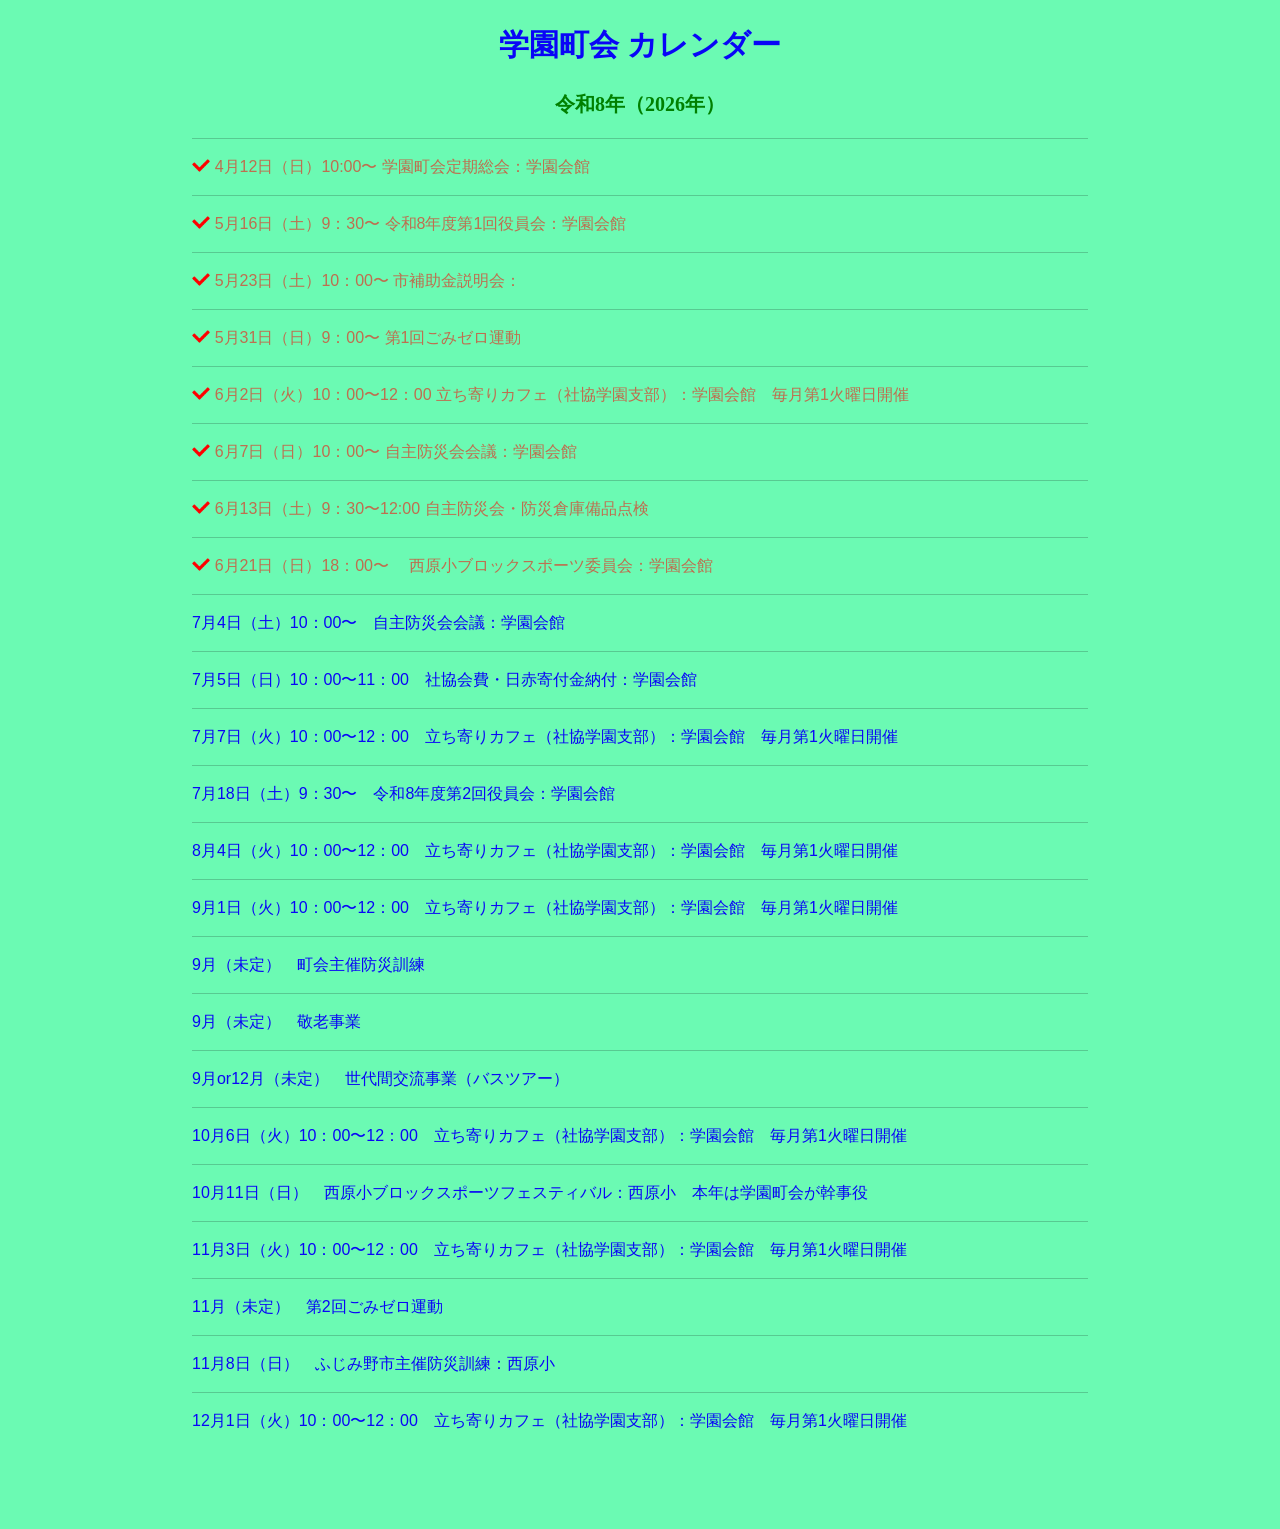
==== index.html @ 1c205cc9 "jsonに移行完了" ====
<!DOCTYPE html>
<html lang="ja">
<head>
    <meta charset="UTF-8">
    <meta name="viewport" content="width=device-width, initial-scale=1.0">
    <title>学園町会&nbsp;カレンダー</title>
    <link href="style.css" rel="stylesheet" />
</head>
<body>
    <h2><span class="plan">学園町会&nbsp;カレンダー</span></h2>
    <h3><span style="color:green;">令和8年（2026年）</span></h3>
    <div id="event-list">
    </div>    
    <p>&emsp;</p>
    <p>&emsp;</p>
    <script src="https://code.jquery.com/jquery-3.6.0.min.js"></script>
    <script>
        // HTMLがすべて読み込まれて、準備が整ったら実行する
        $(function() {
            
            // データの流し込み先（箱）をjQueryで取得して変数に入れておく
            const $container = $('#event-list');
            
            // 最初に箱の中身を念のため空っぽにする
            $container.empty();

            // 同じフォルダにある 'events.json' を読み込む（非同期通信）
            $.getJSON('events.json', function(data) {
                
                // 読み込みが成功した場合、データの数だけ1件ずつループ処理
                $.each(data, function(index, event) {
                    
                    // まず、行事の上に区切り線（<hr>）を追加
                    $container.append('<hr>');

                    // 終了した行事（isPast が true）かどうかの条件分岐
                    if (event.isPast) {
                        // 過去の行事：class="past" をつけ、チェックマーク画像を入れる
                        $container.append(
                            '<p class="past"><img src="images/checkmark.svg"> ' + 
                            event.date + ' ' + event.title + '&emsp;' + event.remarks + '</p>'
                        );
                    } else {
                        // 今後の行事：class="plan" をつけ、空白（&emsp;）を挟む
                        $container.append(
                            '<p class="plan">' + event.date + '&emsp;' + event.title  + '&emsp;' + event.remarks + '</p>'
                        );
                    }
                });

            }).fail(function() {
                // 万が一、JSONファイルの読み込みに失敗した場合のエラー表示
                $container.html('<p style="color: red;">行事予定の読み込みに失敗しました。ファイル名やCORS制限を確認してください。</p>');
            });

        });
    </script>
</body>
</html>
---- style.css ----
/* CSSのリセット */

body {
  margin: 0;
}

/* デフォルト（スマホ）: 画面いっぱいに表示して左右に少しだけ余白をとる */
body {
  width: 100%;
  padding: 0 15px; 
  margin: 0;
}

/* 画面幅が 800px 以上になったら、MDNのような中央寄せにする */
@media (min-width: 800px) {
  body {
    width: 70%;
    margin: 0 auto;
    padding: 0; /* スマホ用の余白をリセット */
  }
}

/* box-sizing：パディングやボーダーの幅が、要素の全体の横幅（width）に含まれるように設定します。これを行うだけで、スマホ画面での「横スクロール（意図しないはみ出し）」の発生を劇的に減らせます。 */ 

*, *::before, *::after {
  box-sizing: border-box;
}

html {
  font-size: 10px;
  background-color: rgba(5, 247, 126, 0.589);
}

h1 {
  font-size: 4rem;
  text-align: center;
  text-shadow: 2px 2px 10px black;
}

h2 {
  font-size: 3rem;
  text-align: center;
}

h3 {
  font-size: 2rem;
  text-align: center;
}

p,
li {
  font-size: 1.6rem;
  line-height: 1.5;
}

h1,
h2,
h3 {
  font-family: "Yu Mincho", cursive;
  color: #2a2a2a;
}

p,
li {
  font-family: "Yu Gothic Medium", sans-serif;
  color: #2a2a2a;
}

.past{
    color: #ff02028f;
}

.plan{
    color: #0905f7;
}

hr {
  border: none;          /* ブラウザの初期線を消す */
  height: 1px;           /* 線の太さ */
  background-color: #02020231; /* 線の色 */
  margin: 15px 0;        /* 上下の余白 */
}
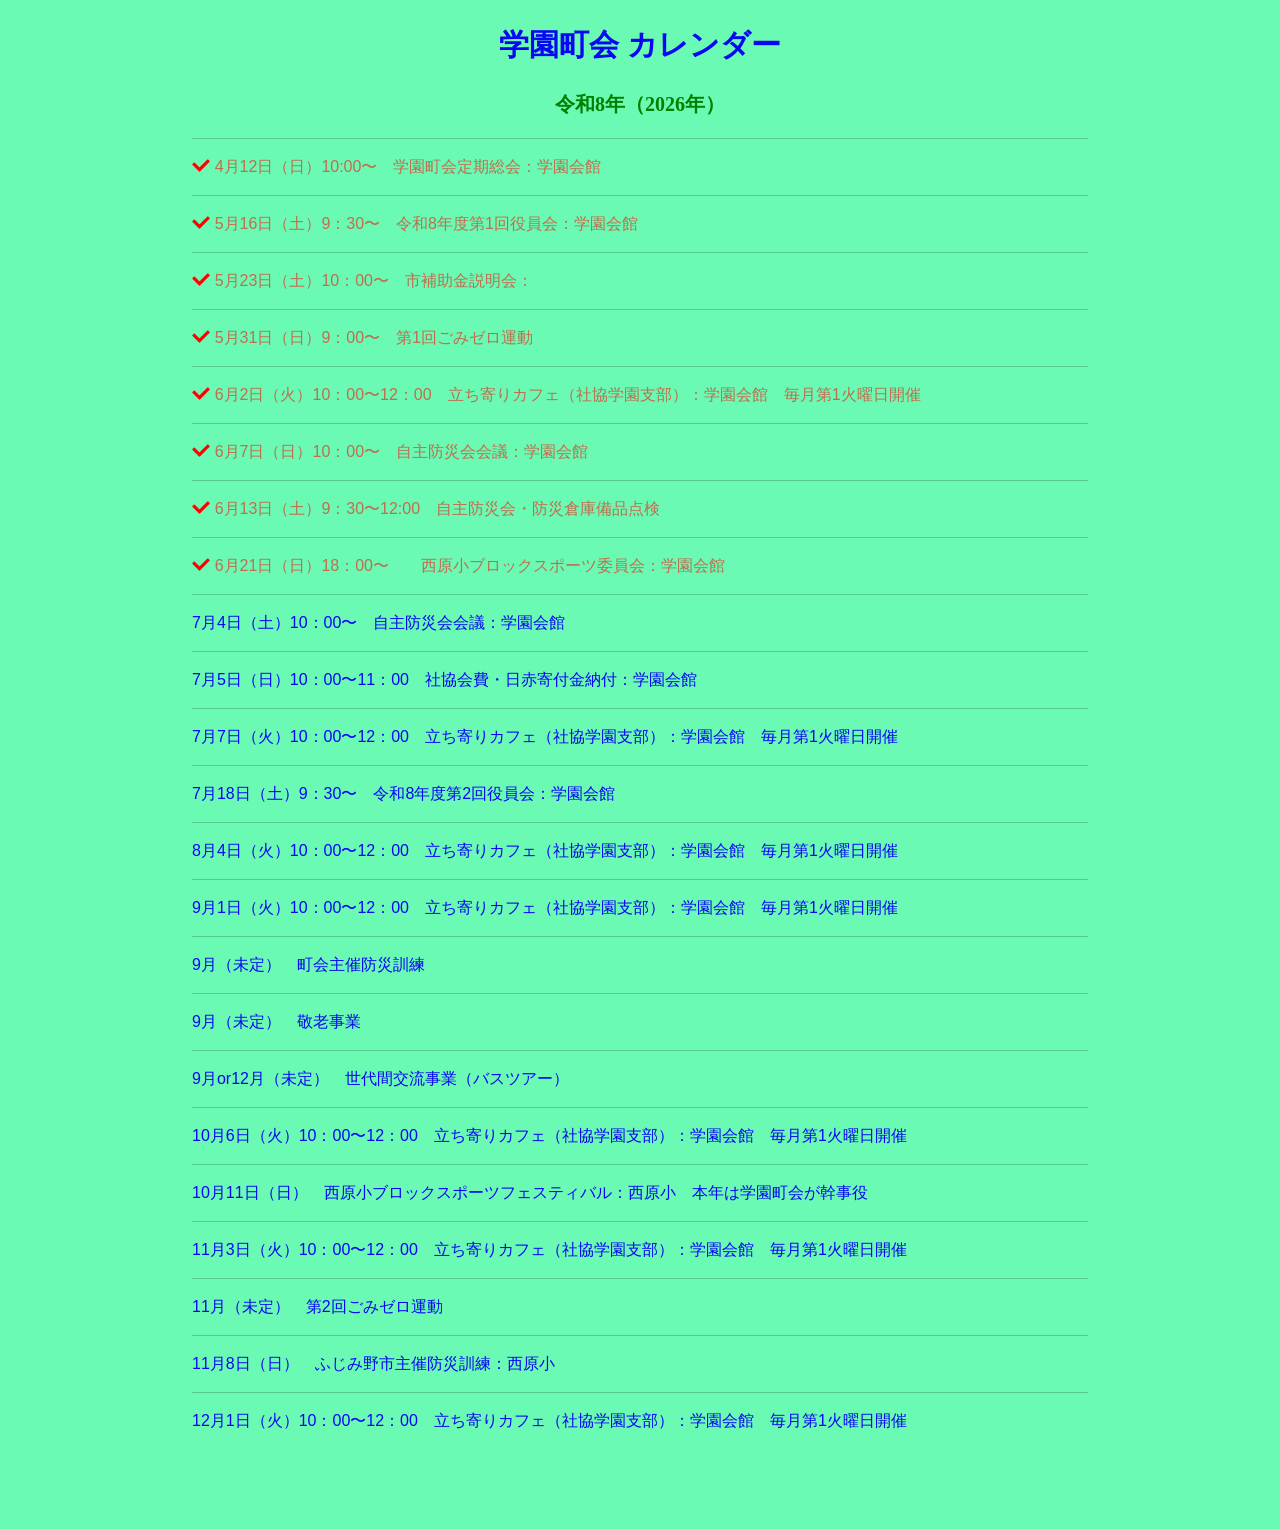
==== commit 5b9efac3: "改善" ====
--- a/index.html
+++ b/index.html
@@ -38,7 +38,7 @@
                         // 過去の行事：class="past" をつけ、チェックマーク画像を入れる
                         $container.append(
                             '<p class="past"><img src="images/checkmark.svg"> ' + 
-                            event.date + ' ' + event.title + '&emsp;' + event.remarks + '</p>'
+                            event.date + '&emsp;' + event.title + '&emsp;' + event.remarks + '</p>'
                         );
                     } else {
                         // 今後の行事：class="plan" をつけ、空白（&emsp;）を挟む
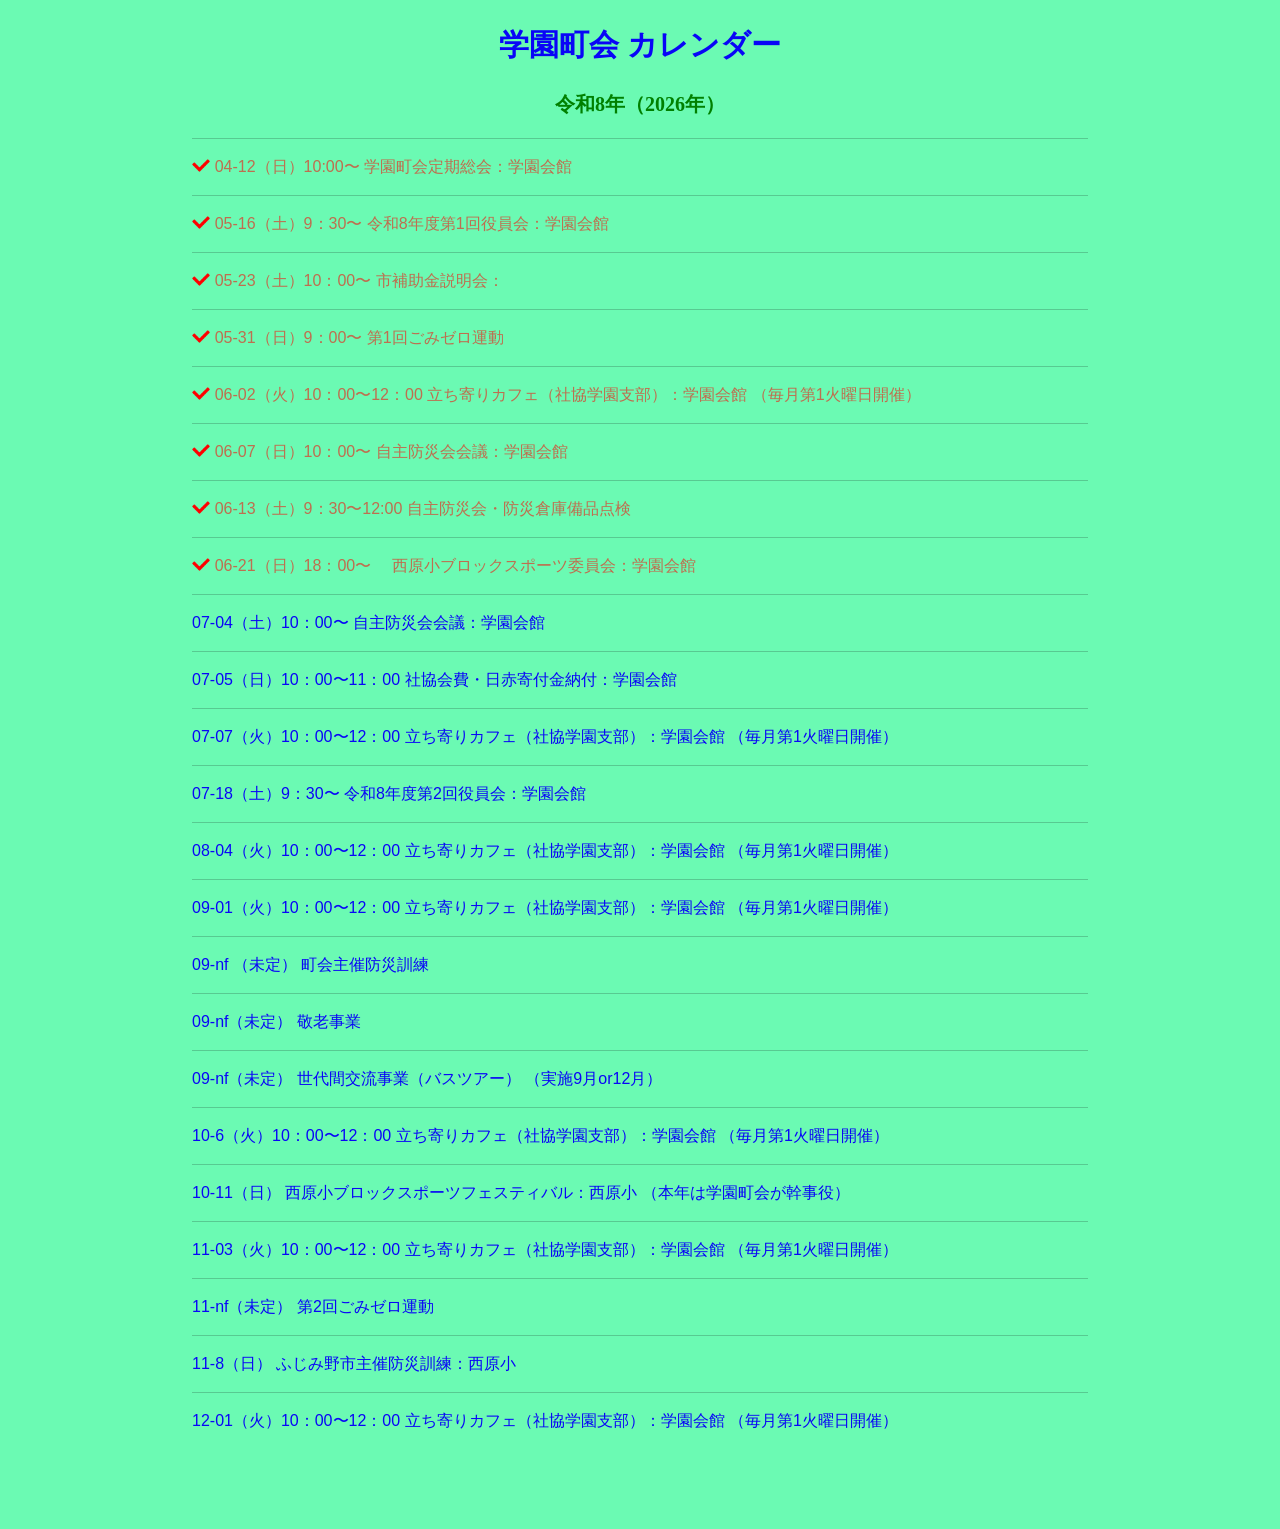
==== commit 929172d9: "index.html，XSS対策変更" ====
--- a/index.html
+++ b/index.html
@@ -33,24 +33,42 @@
                     // まず、行事の上に区切り線（<hr>）を追加
                     $container.append('<hr>');
 
-                    // 終了した行事（isPast が true）かどうかの条件分岐
+                    // 💡 安全対策＆undefined対策のデータ準備
+                    const dateText    = event.date || '';
+                    const titleText   = event.title || '';
+                    // 備考がある場合のみ「（備考）」の形にする（無ければ空文字）
+                    const remarksText = event.remarks ? '（' + event.remarks + '）' : '';
+
+                    // 1. 新しい段落（<p>）の部品を安全に作成する
+                    const $p = $('<p>');
+
+                    // 2. 終了した行事（isPast が true）かどうかの条件分岐
                     if (event.isPast) {
                         // 過去の行事：class="past" をつけ、チェックマーク画像を入れる
-                        $container.append(
-                            '<p class="past"><img src="images/checkmark.svg"> ' + 
-                            event.date + '&emsp;' + event.title + '&emsp;' + event.remarks + '</p>'
-                        );
+                        $p.addClass('past');
+                        
+                        // 画像タグを追加
+                        $p.append('<img src="images/checkmark.svg"> ');
+                        
+                        // 💡 文字列の部分は .text() を使わず、安全な専用のテキストノードとして追加する
+                        // （こうすることで、文字の中の <p> や <script> が完全にただの文字になります）
+                        $p.append(document.createTextNode(dateText + ' ' + titleText + ' ' + remarksText));
                     } else {
-                        // 今後の行事：class="plan" をつけ、空白（&emsp;）を挟む
-                        $container.append(
-                            '<p class="plan">' + event.date + '&emsp;' + event.title  + '&emsp;' + event.remarks + '</p>'
-                        );
+                        // 今後の行事：class="plan" をつける
+                        $p.addClass('plan');
+                        
+                        // 💡 文字列の部分を安全に追加
+                        $p.append(document.createTextNode(dateText + ' ' + titleText + ' ' + remarksText));
                     }
+
+                    // 3. 組み立てた安全な部品を、画面の箱に追加する
+                    $container.append($p);
                 });
 
             }).fail(function() {
                 // 万が一、JSONファイルの読み込みに失敗した場合のエラー表示
-                $container.html('<p style="color: red;">行事予定の読み込みに失敗しました。ファイル名やCORS制限を確認してください。</p>');
+                // （ここは固定の文字なので .html() のままで安全です）
+                $container.html('<p style="color: red;">行事予定の読み込みに失敗しました。</p>');
             });
 
         });
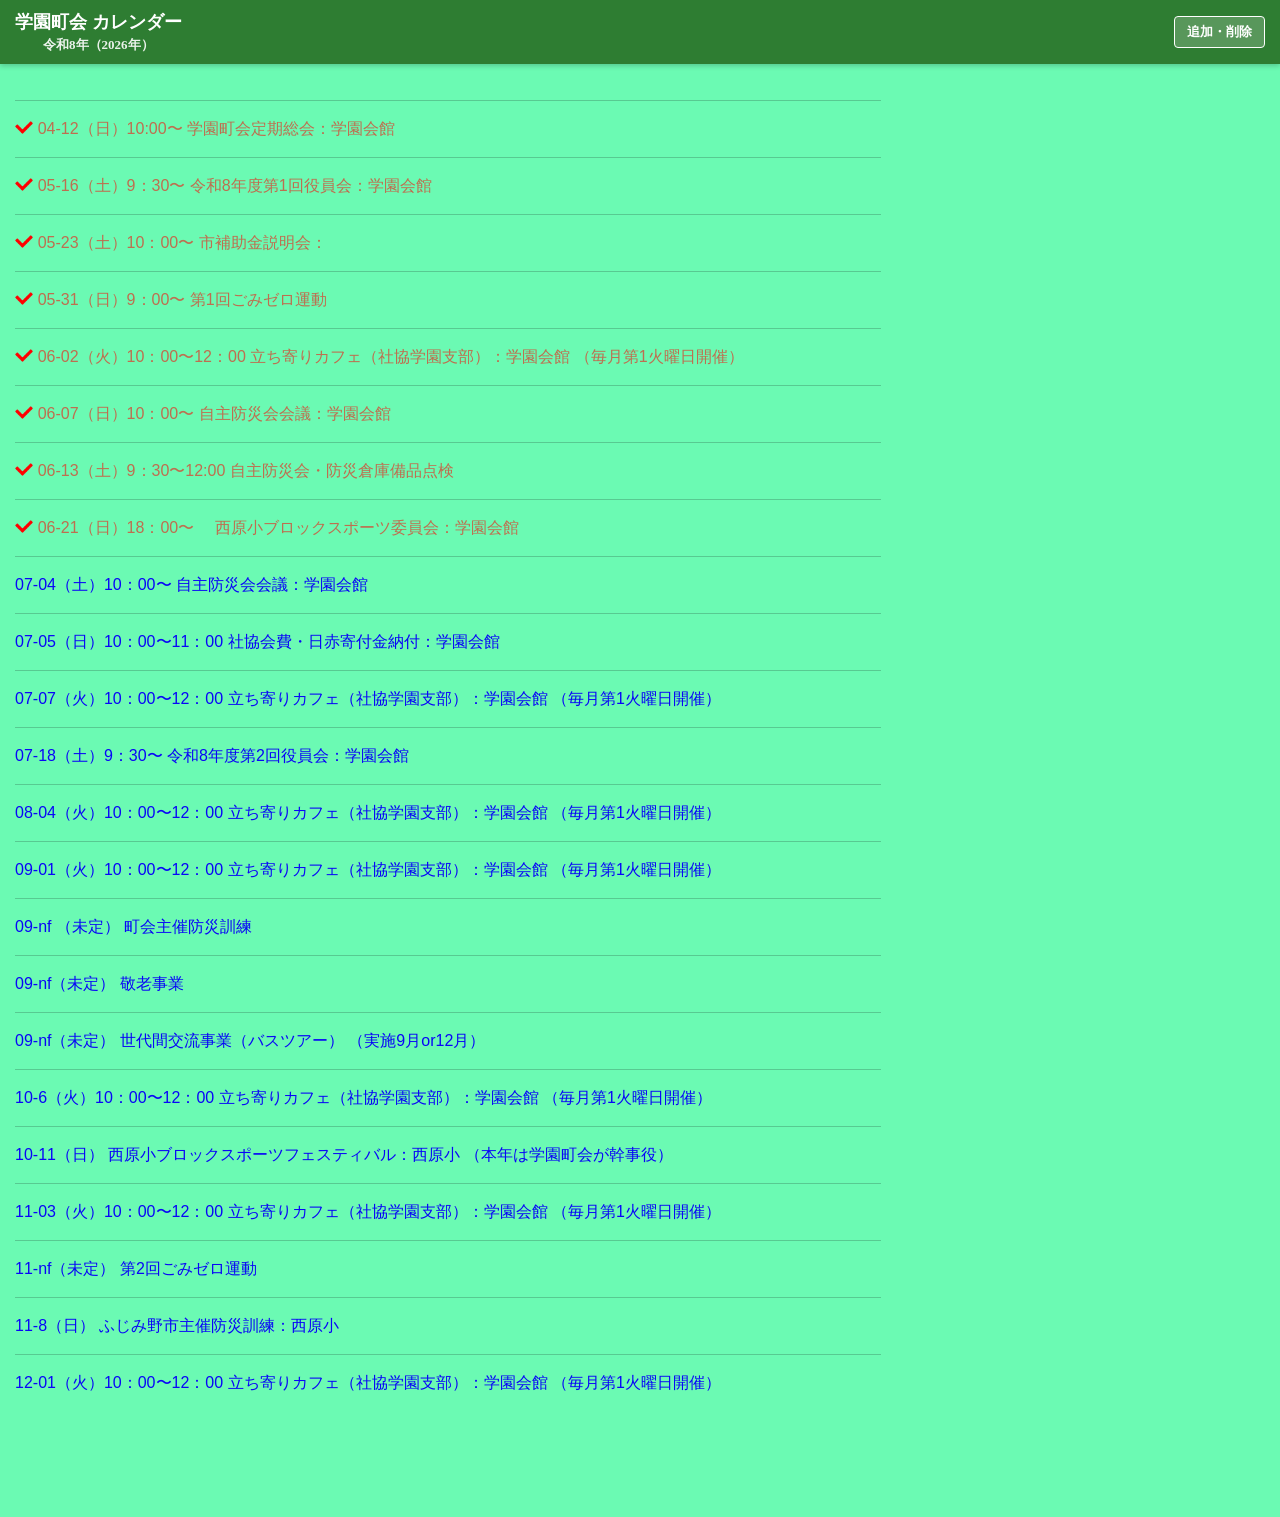
==== commit c6ed4507: "index.html⇛admi.htmlリンク" ====
--- a/index.html
+++ b/index.html
@@ -4,73 +4,144 @@
     <meta charset="UTF-8">
     <meta name="viewport" content="width=device-width, initial-scale=1.0">
     <title>学園町会&nbsp;カレンダー</title>
+    <link rel="manifest" href="manifest.json">
+    <meta name="theme-color" content="#2e7d32">
+    <meta name="apple-mobile-web-app-capable" content="yes">
     <link href="style.css" rel="stylesheet" />
+    <style>
+        /* 💡 上部固定ヘッダーのスタイル */
+        header {
+            position: fixed;
+            top: 0;
+            left: 0;
+            width: 100%;
+            background-color: #2e7d32; /* 🟢 ヘッダーの背景色（お好みの色に変えられます） */
+            /* color: white; */
+            padding: 10px 15px;
+            box-sizing: border-box;
+            z-index: 1000; /* 最前面に表示 */
+            box-shadow: 0 2px 5px rgba(0,0,0,0.2);
+            display: flex;
+            justify-content: space-between;
+            align-items: center;
+        }
+        
+        .header-title h2 {
+            margin: 0;
+            font-size: 18px;
+            color: white;
+        }
+        
+        .header-title h3 {
+            margin: 2px 0 0 0;
+            font-size: 13px;
+            color: white;
+            opacity: 0.9;
+        }
+
+        /* 💡 管理画面へのリンクボタンのスタイル */
+        .admin-link-btn {
+            background-color: rgba(255, 255, 255, 0.2);
+            color: white;
+            border: 1px solid white;
+            padding: 6px 12px;
+            border-radius: 4px;
+            font-size: 13px;
+            font-weight: bold;
+            cursor: pointer;
+            text-decoration: none;
+        }
+        .admin-link-btn:active {
+            background-color: rgba(255, 255, 255, 0.4);
+        }
+
+        /* 💡 メインコンテンツ領域（ヘッダーに被らないように上部余白を空ける） */
+        body {
+            margin: 0;
+            padding-top: 75px; /* ヘッダーの高さ分だけ下にずらす */
+            font-family: sans-serif;
+        }
+        
+        #event-list {
+            padding: 10px 15px;
+        }
+    </style>
 </head>
 <body>
-    <h2><span class="plan">学園町会&nbsp;カレンダー</span></h2>
-    <h3><span style="color:green;">令和8年（2026年）</span></h3>
+
+    <header>
+        <div class="header-title">
+            <h2>学園町会 カレンダー</h2>
+            <h3>令和8年（2026年）</h3>
+        </div>
+        <button id="admin-btn" class="admin-link-btn">追加・削除</button>
+    </header>
+
     <div id="event-list">
     </div>    
     <p>&emsp;</p>
     <p>&emsp;</p>
+
     <script src="https://code.jquery.com/jquery-3.6.0.min.js"></script>
     <script>
-        // HTMLがすべて読み込まれて、準備が整ったら実行する
         $(function() {
             
-            // データの流し込み先（箱）をjQueryで取得して変数に入れておく
+            // 💡 4桁のPINコード（パスワード）の設定
+            // ※「1234」の部分を、お好きな4桁の数字に書き換えてください。
+            const ADMIN_PIN = "1234"; 
+
+            // 💡 管理者用ボタンが押された時の処理
+            $('#admin-btn').on('click', function() {
+                const userInput = prompt("パスワード（4桁の数字）を入力してください：");
+                
+                if (userInput === null) {
+                    return; // キャンセルされた場合は何もしない
+                }
+                
+                if (userInput === ADMIN_PIN) {
+                    // PINが一致したら管理画面へ移動
+                    window.location.href = 'admin.html';
+                } else {
+                    alert("パスワードが違います。");
+                }
+            });
+
             const $container = $('#event-list');
-            
-            // 最初に箱の中身を念のため空っぽにする
             $container.empty();
 
-            // 同じフォルダにある 'events.json' を読み込む（非同期通信）
+            // 同じフォルダにある 'events.json' を読み込む
             $.getJSON('events.json', function(data) {
-                
-                // 読み込みが成功した場合、データの数だけ1件ずつループ処理
                 $.each(data, function(index, event) {
-                    
-                    // まず、行事の上に区切り線（<hr>）を追加
                     $container.append('<hr>');
 
-                    // 💡 安全対策＆undefined対策のデータ準備
                     const dateText    = event.date || '';
                     const titleText   = event.title || '';
-                    // 備考がある場合のみ「（備考）」の形にする（無ければ空文字）
                     const remarksText = event.remarks ? '（' + event.remarks + '）' : '';
 
-                    // 1. 新しい段落（<p>）の部品を安全に作成する
                     const $p = $('<p>');
 
-                    // 2. 終了した行事（isPast が true）かどうかの条件分岐
                     if (event.isPast) {
-                        // 過去の行事：class="past" をつけ、チェックマーク画像を入れる
                         $p.addClass('past');
-                        
-                        // 画像タグを追加
                         $p.append('<img src="images/checkmark.svg"> ');
-                        
-                        // 💡 文字列の部分は .text() を使わず、安全な専用のテキストノードとして追加する
-                        // （こうすることで、文字の中の <p> や <script> が完全にただの文字になります）
                         $p.append(document.createTextNode(dateText + ' ' + titleText + ' ' + remarksText));
                     } else {
-                        // 今後の行事：class="plan" をつける
                         $p.addClass('plan');
-                        
-                        // 💡 文字列の部分を安全に追加
                         $p.append(document.createTextNode(dateText + ' ' + titleText + ' ' + remarksText));
                     }
 
-                    // 3. 組み立てた安全な部品を、画面の箱に追加する
                     $container.append($p);
                 });
 
             }).fail(function() {
-                // 万が一、JSONファイルの読み込みに失敗した場合のエラー表示
-                // （ここは固定の文字なので .html() のままで安全です）
                 $container.html('<p style="color: red;">行事予定の読み込みに失敗しました。</p>');
             });
 
+            // PWA ServiceWorkerの登録
+            if ('serviceWorker' in navigator) {
+                navigator.serviceWorker.register('sw.js')
+                    .then(function() { console.log('PWA ServiceWorker 登録成功！'); })
+                    .catch(function(err) { console.error('PWA 登録失敗:', err); });
+            }
         });
     </script>
 </body>
--- a/style.css
+++ b/style.css
@@ -29,6 +29,20 @@
 html {
   font-size: 10px;
   background-color: rgba(5, 247, 126, 0.589);
+}
+
+header {
+  position: fixed; /* 画面に固定する */
+  top: 0;          /* 画面の一番上に配置 */
+  left: 0;         /* 画面の左端に配置 */
+  width: 100%;     /* 横幅を画面いっぱいに広げる */
+  z-index: 9999;   /* 他のコンテンツより手前に表示する */
+  background-color:rgba(247, 5, 207, 0.589)
+}
+
+main {
+  /* ヘッダーの高さが例えば 60px の場合 */
+  padding-top: 60px; 
 }
 
 h1 {
@@ -81,3 +95,14 @@
   margin: 15px 0;        /* 上下の余白 */
 }
 
+.edit-button {
+  display: block; margin-left: auto;
+  width: 120px; height: 50px;
+  text-align: center;
+  padding: 11px 10px;
+  background-color: #00d9ff;
+  color: #020000;
+  text-decoration: none;
+  border-radius: 5px;
+  font-size: 16px; /* ここで文字の大きさを変更します */
+}
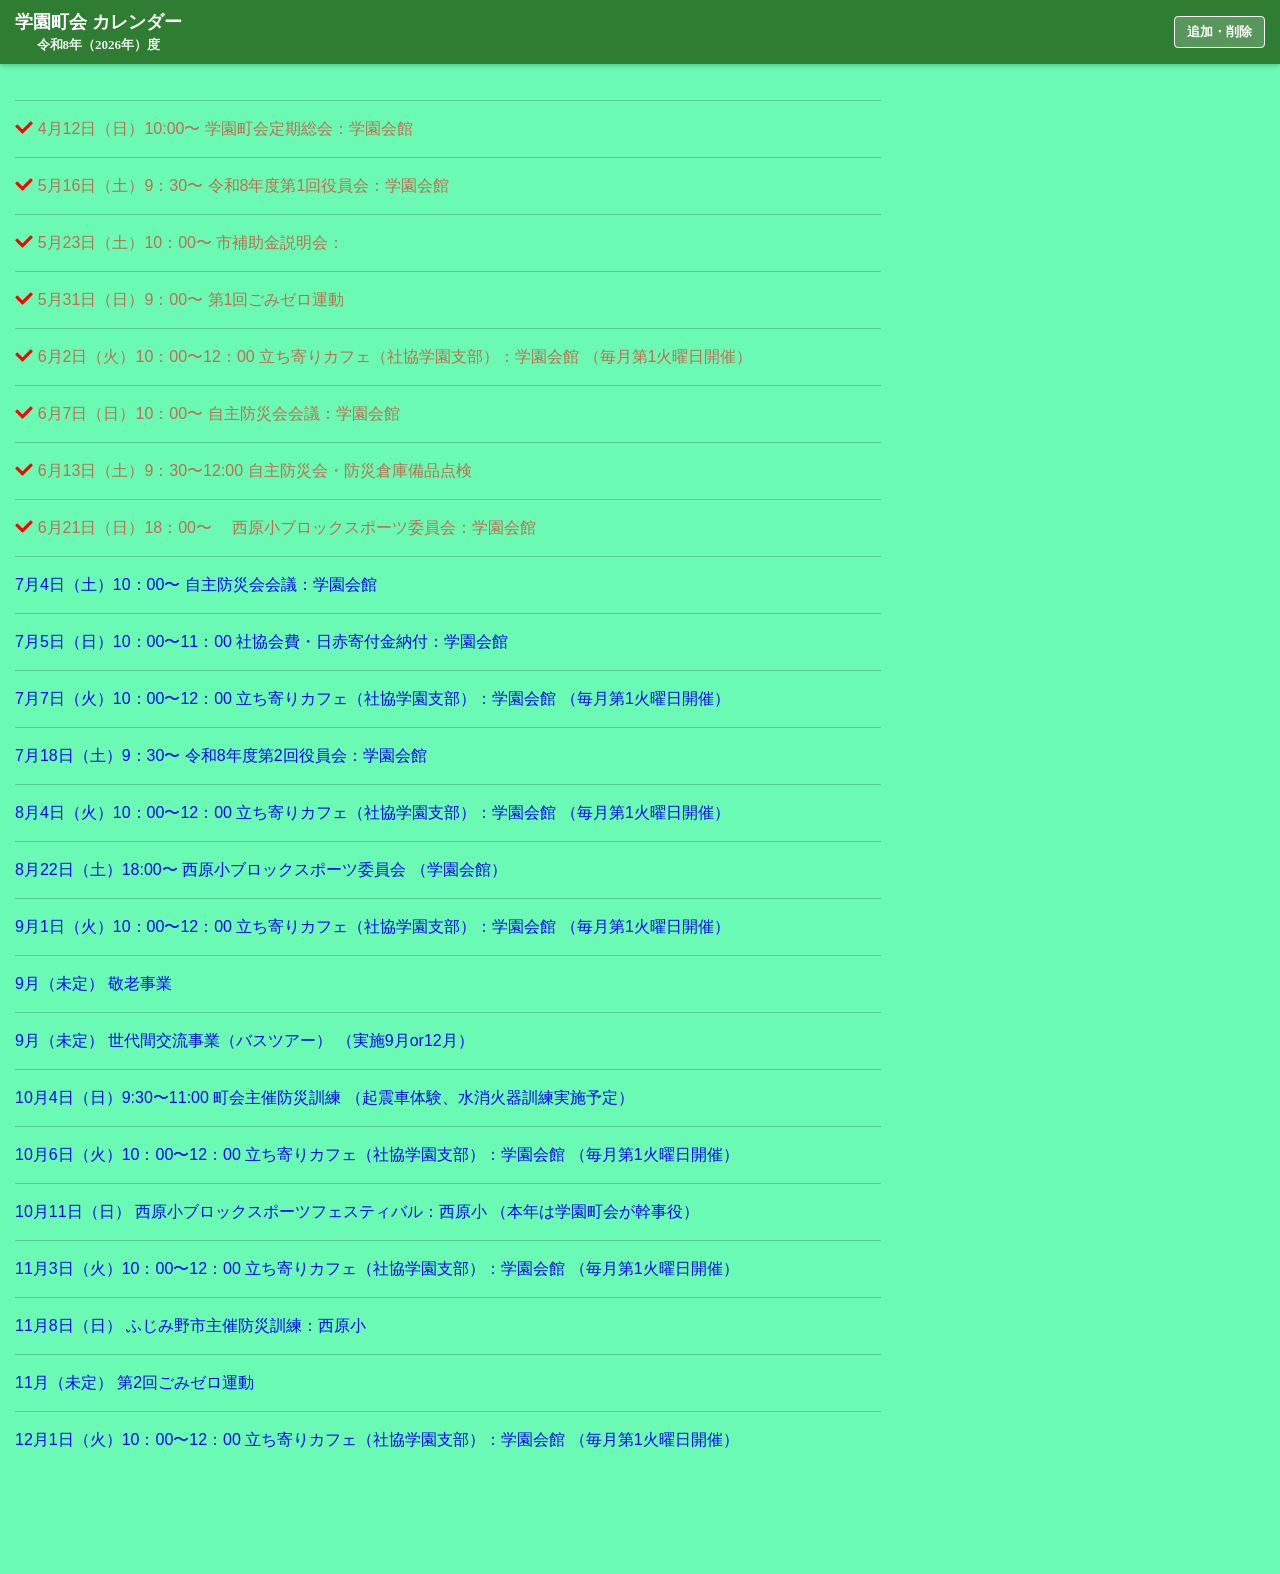
==== commit 52c52a4b: "admin行事日付記入方改善" ====
--- a/index.html
+++ b/index.html
@@ -72,7 +72,7 @@
     <header>
         <div class="header-title">
             <h2>学園町会 カレンダー</h2>
-            <h3>令和8年（2026年）</h3>
+            <h3>令和8年（2026年）度</h3>
         </div>
         <button id="admin-btn" class="admin-link-btn">追加・削除</button>
     </header>
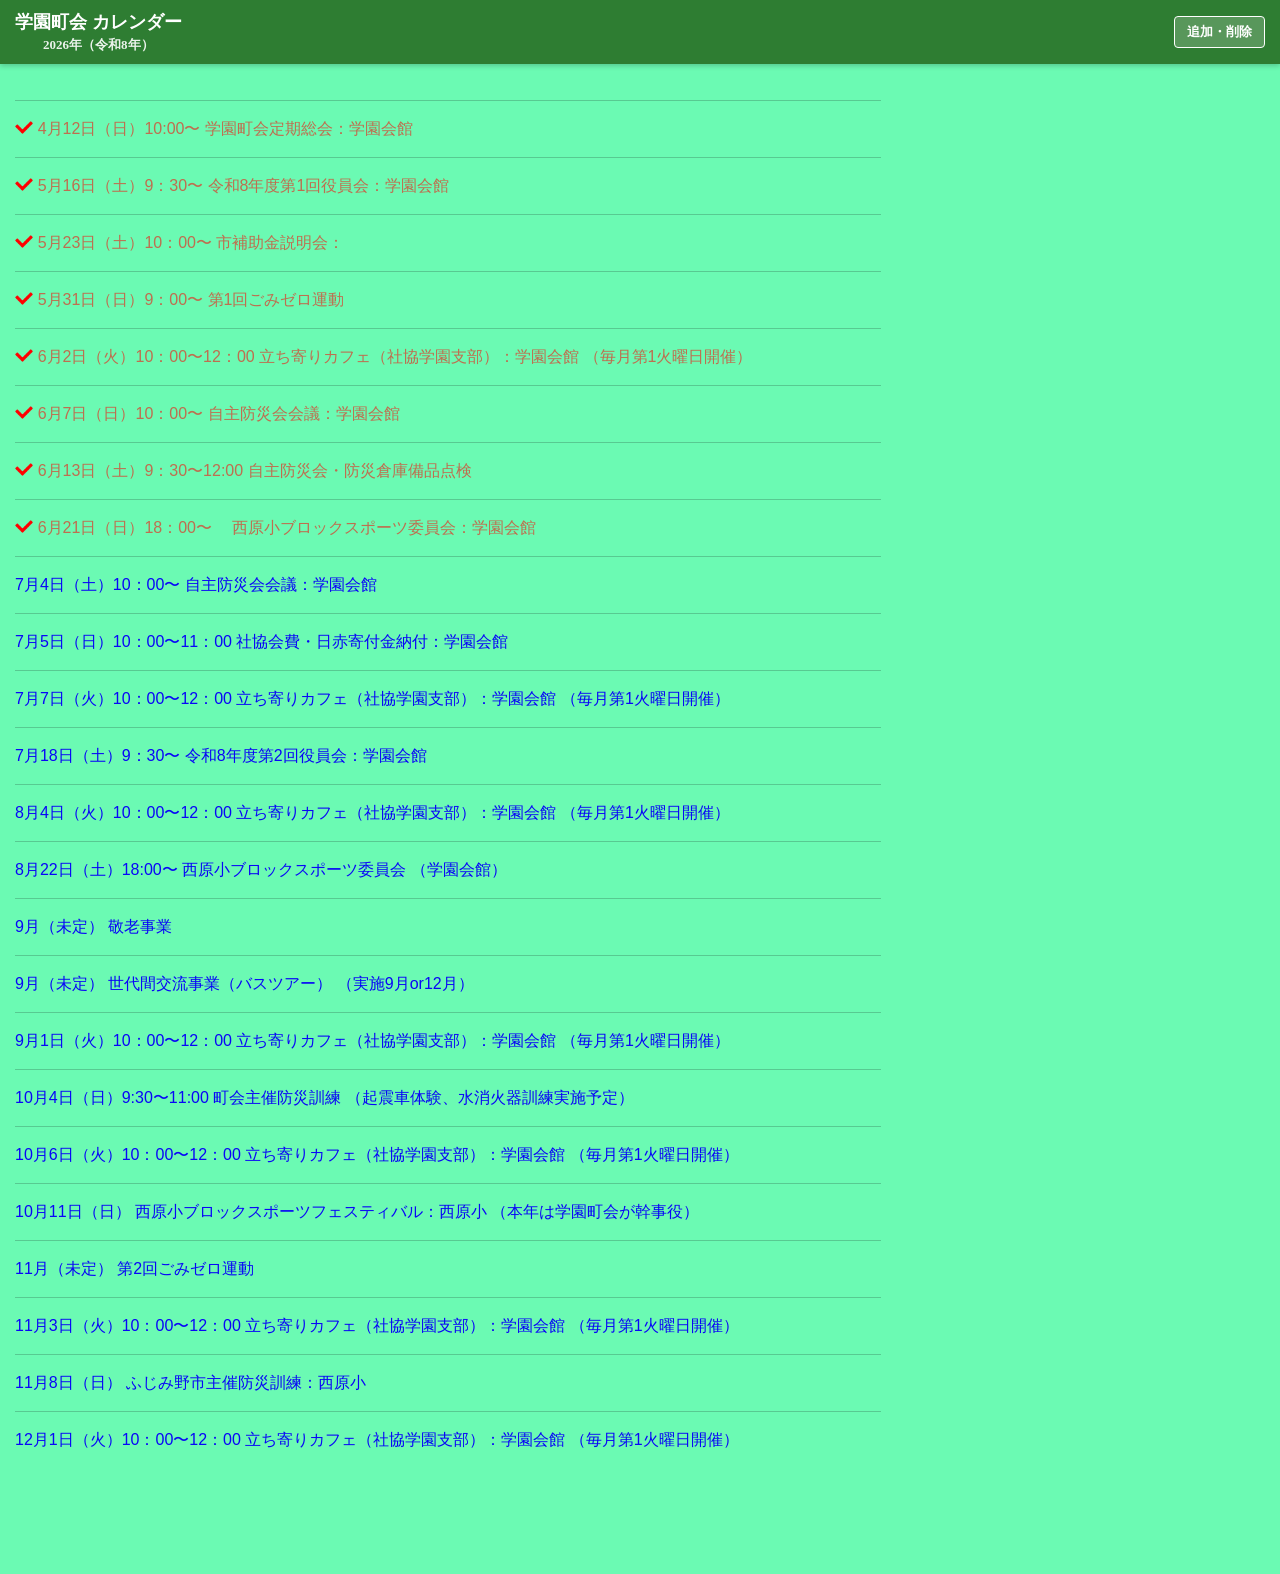
==== commit eca1e0a2: "index.html年号自動取得化" ====
--- a/index.html
+++ b/index.html
@@ -72,7 +72,7 @@
     <header>
         <div class="header-title">
             <h2>学園町会 カレンダー</h2>
-            <h3>令和8年（2026年）度</h3>
+            <h3><span id="year-display"></span></h3>
         </div>
         <button id="admin-btn" class="admin-link-btn">追加・削除</button>
     </header>
@@ -83,6 +83,32 @@
     <p>&emsp;</p>
 
     <script src="https://code.jquery.com/jquery-3.6.0.min.js"></script>
+    <script>
+        // 日付のデータを取得
+        const today = new Date();
+        const year = today.getFullYear(); // 西暦を取得
+        
+        // 和暦に変換する計算式（令和・平成対応）
+        let era = "";
+        let eraYear = 0;
+
+        if (year >= 2019) {
+        era = "令和";
+        eraYear = year - 2018;
+        } else if (year >= 1989) {
+        era = "平成";
+        eraYear = year - 1988;
+        }
+
+        // 「1年」の場合は「元年」にする
+        const displayYear = (eraYear === 1) ? "元" : eraYear;
+
+        // 画面に表示するテキストを作る (例: 2026年(令和8年))
+        const resultText = `${year}年（${era}${displayYear}年）`;
+
+        // id="year-display" の場所にテキストを入れる
+        document.getElementById("year-display").textContent = resultText;
+    </script>
     <script>
         $(function() {
             
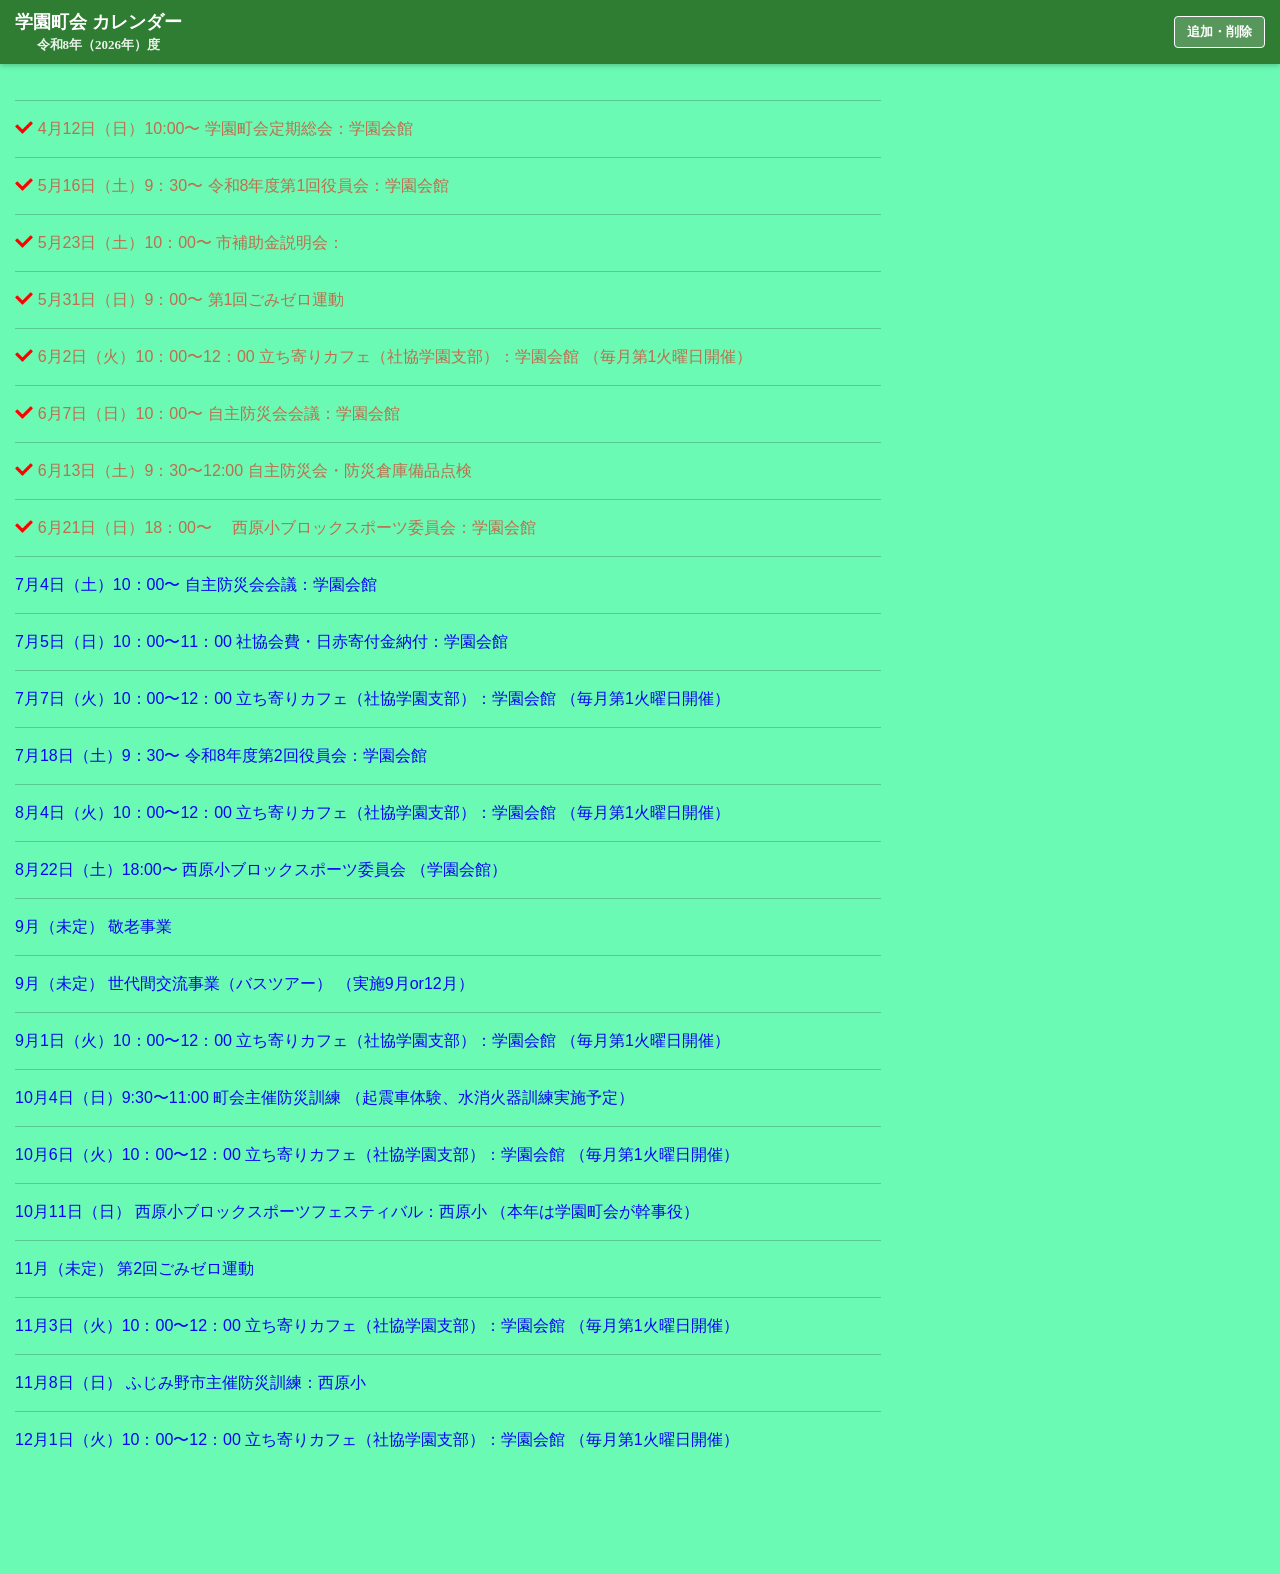
==== commit a822539b: "index.html自動年度表示に変更" ====
--- a/index.html
+++ b/index.html
@@ -72,7 +72,7 @@
     <header>
         <div class="header-title">
             <h2>学園町会 カレンダー</h2>
-            <h3><span id="year-display"></span></h3>
+            <h3><span id="fiscal-year"></span></h3>
         </div>
         <button id="admin-btn" class="admin-link-btn">追加・削除</button>
     </header>
@@ -84,34 +84,25 @@
 
     <script src="https://code.jquery.com/jquery-3.6.0.min.js"></script>
     <script>
-        // 日付のデータを取得
-        const today = new Date();
-        const year = today.getFullYear(); // 西暦を取得
-        
-        // 和暦に変換する計算式（令和・平成対応）
-        let era = "";
-        let eraYear = 0;
-
-        if (year >= 2019) {
-        era = "令和";
-        eraYear = year - 2018;
-        } else if (year >= 1989) {
-        era = "平成";
-        eraYear = year - 1988;
-        }
-
-        // 「1年」の場合は「元年」にする
-        const displayYear = (eraYear === 1) ? "元" : eraYear;
-
-        // 画面に表示するテキストを作る (例: 2026年(令和8年))
-        const resultText = `${year}年（${era}${displayYear}年）`;
-
-        // id="year-display" の場所にテキストを入れる
-        document.getElementById("year-display").textContent = resultText;
-    </script>
-    <script>
         $(function() {
             
+            // 💡 現在の「年度」を自動計算してヘッダーに表示する処理
+            const now = new Date();
+            let year = now.getFullYear();      // 西暦（例：2026）
+            const month = now.getMonth() + 1;  // 月（1〜12）
+
+            // 1月〜3月なら、年度としては「去年の年」になる（例：2027年3月なら2026年度）
+            if (month >= 1 && month <= 3) {
+                year = year - 1;
+            }
+
+            // 西暦から「令和」の数字を計算する（西暦 - 2018 = 令和）
+            const reiwa = year - 2018;
+
+            // 画面のヘッダーに自動で書き込む
+            $('#fiscal-year').text(`令和${reiwa}年（${year}年）度`);
+            
+            // ...            
             // 💡 4桁のPINコード（パスワード）の設定
             // ※「1234」の部分を、お好きな4桁の数字に書き換えてください。
             const ADMIN_PIN = "1234"; 
